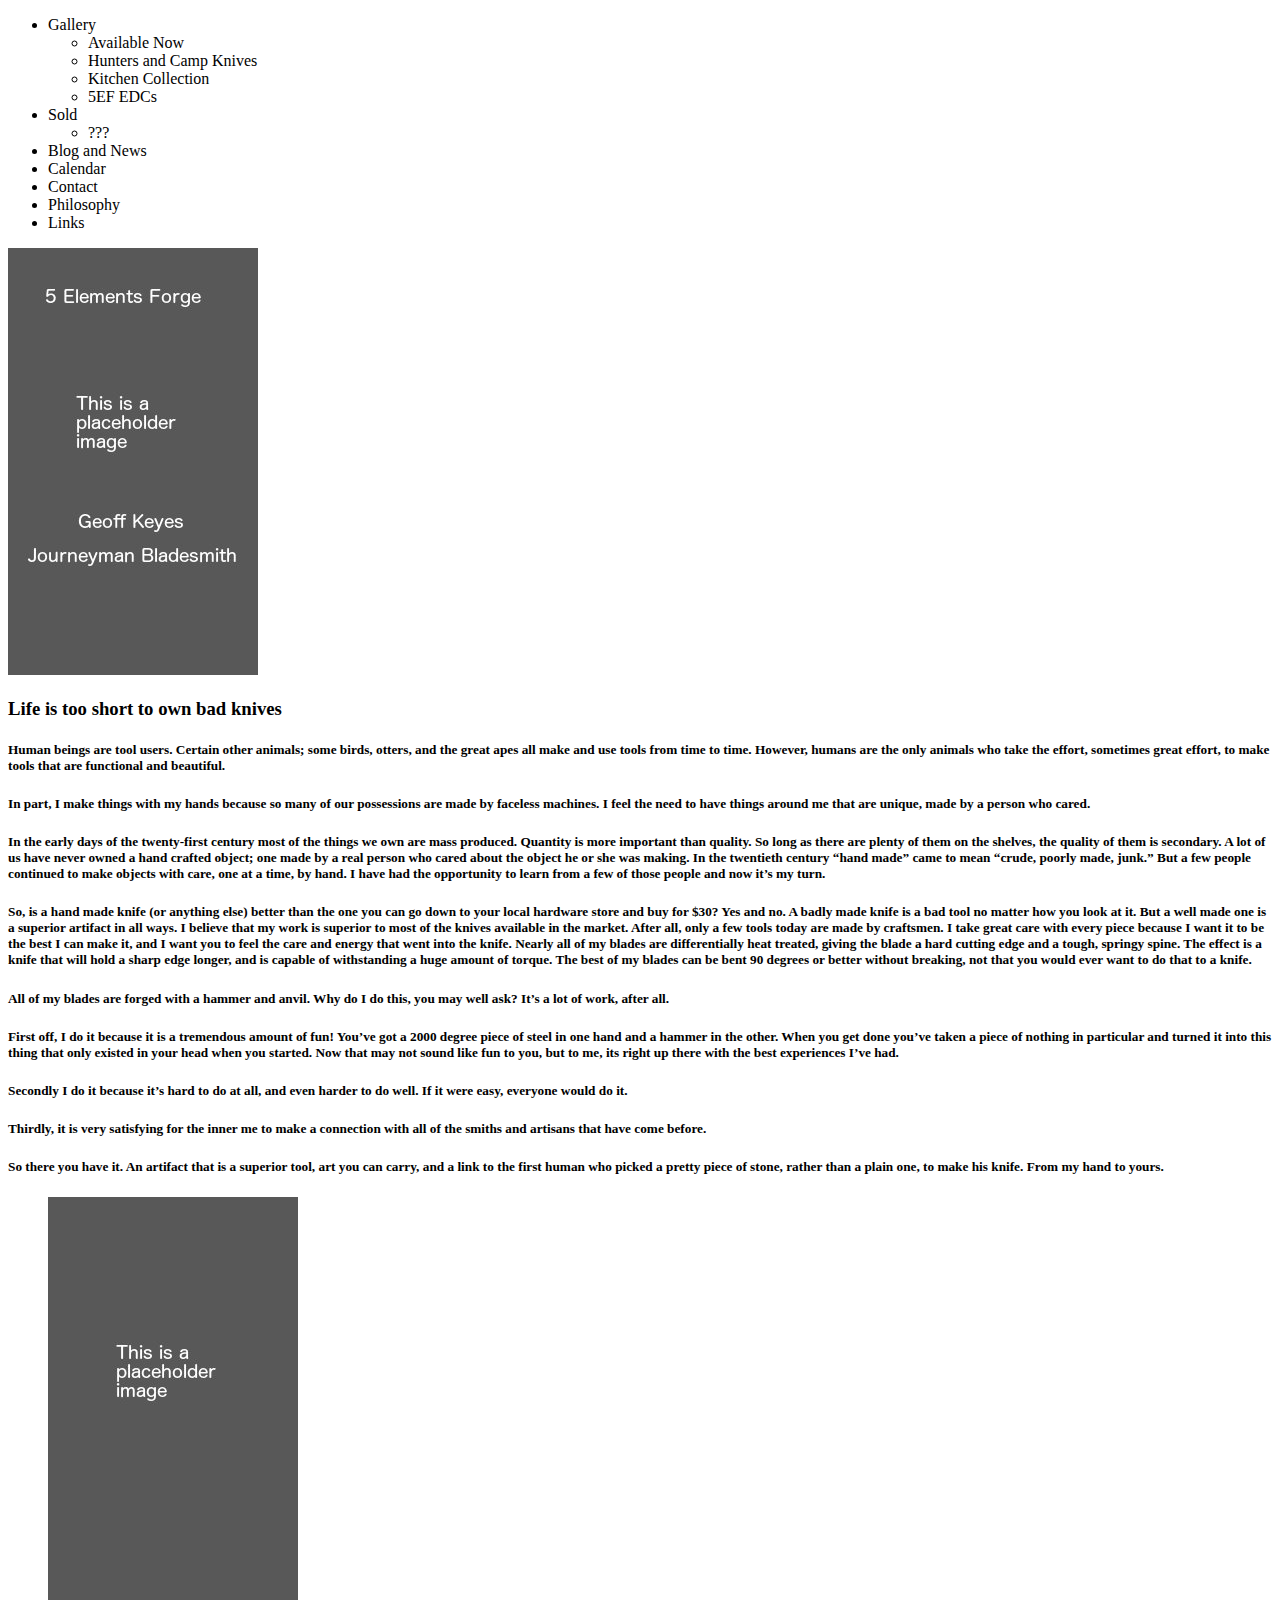
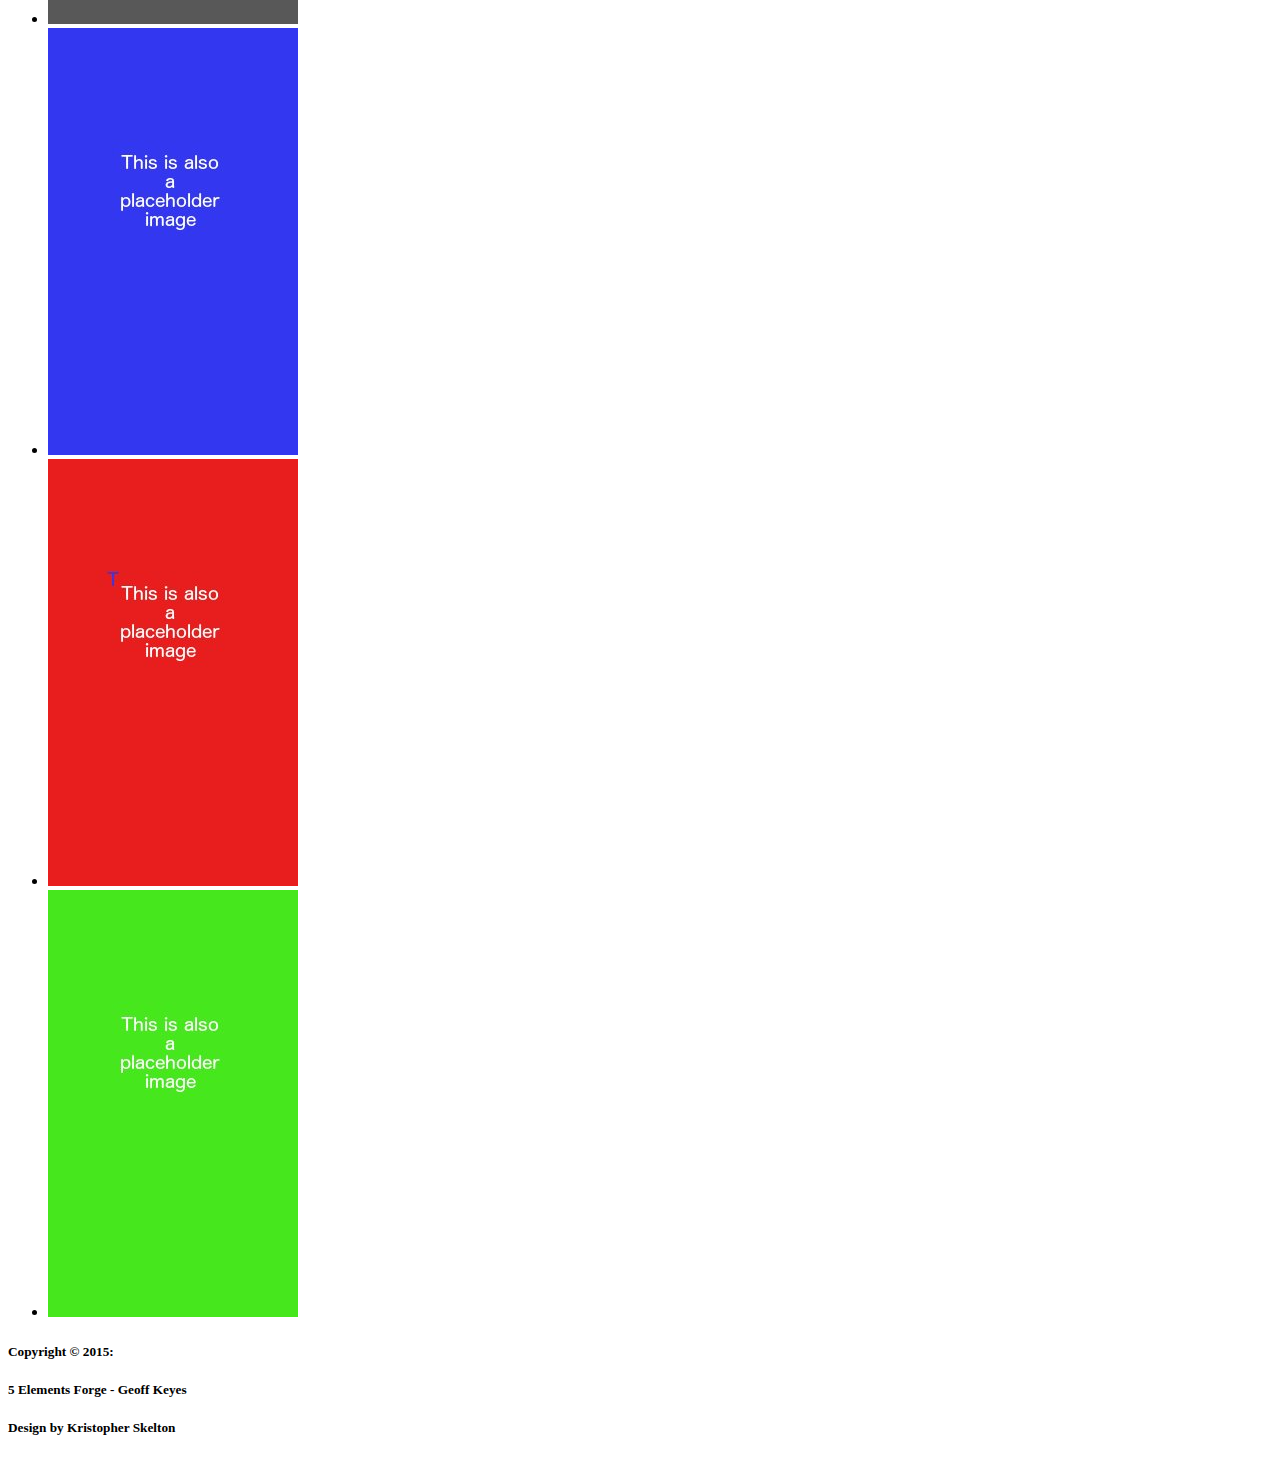
==== index.html @ 5b4de902 "front page works; preparing to remove hambureger menu elements" ====
<!doctype html>
<html class="no-js" lang="">

<head>
  <meta charset="utf-8">
  <meta http-equiv="x-ua-compatible" content="ie=edge">
  <title>5 Elements Forge - Geoff Keyes, JS</title>
  <link rel="" href="">
  <!-- Place favicon.ico in the root directory -->
  <meta name="description" content="5 Elements Forge">
  <meta name="viewport" content="width=device-width, initial-scale=1">
  <link href="css/base.css" type="text/css" rel="stylesheet" />
  <link href="css/skeleton.css" type="text/css" rel="stylesheet" />
  <!-- bxSlider CSS file -->
  <link href="jquery.bxslider/jquery.bxslider.css" rel="stylesheet" />
  <link href="css/module.css" type="text/css" rel="stylesheet" />
  <link href="css/layout.css" type="text/css" rel="stylesheet" />
  <link href="css/zindex.css" type="text/css" rel="stylesheet" />
  <link href='http://fonts.googleapis.com/css?family=IM+Fell+English|Adamina' rel='stylesheet' type='text/css'>
</head>

<body>
  <!-- <div>
    <button class="hamburger">&#9776;</button>
    <button class="cross">&#735;</button>
  </div> -->
  <nav class="menu">
    <ul>
      <li>Gallery</li>
      <ul>
        <li>Available Now</li>
        <li>Hunters and Camp Knives</li>
        <li>Kitchen Collection</li>
        <li>5EF EDCs</li>
      </ul>
      <li>Sold</li>
      <ul>
        <li>???</li>
      </ul>
      <li>Blog and News</li>
      <li>Calendar</li>
      <li>Contact</li>
      <li>Philosophy</li>
      <li>Links</li>
    </ul>
  </nav>
  <main>
    <div class="container">
      <div class="row">
        <img class="offset-by-four columns four columns" src="images/hero_holder.jpg" alt="five elements forge logo image" class="hero" />
        <div class="four columns scrollBox">
          <h3>Life is too short to own bad knives</h3>
          <h5>Human beings are tool users. Certain other animals; some birds, otters, and the great apes all make and use tools from time to time. However, humans are the only animals who take the effort, sometimes great effort, to make tools that are functional and beautiful.</h5>
            <h5> In part, I make things with my hands because so many of our possessions are made by faceless machines. I feel the need to have things around me that are unique, made by a person who cared.</h5>
            <h5>In the early days of the twenty-first century most of the things we own are mass produced. Quantity is more important than quality. So long as there are plenty of them on the shelves, the quality of them is secondary. A lot of us have never
            owned a hand crafted object; one made by a real person who cared about the object he or she was making. In the twentieth century “hand made” came to mean “crude, poorly made, junk.” But a few people continued to make objects with care, one
            at a time, by hand. I have had the opportunity to learn from a few of those people and now it’s my turn.</h5>
            <h5>So, is a hand made knife (or anything else) better than the one you can go down to your local hardware store and buy for $30? Yes and no. A badly made knife is a bad tool no matter how you look at it. But a well made one is a superior artifact
            in all ways. I believe that my work is superior to most of the knives available in the market. After all, only a few tools today are made by craftsmen. I take great care with every piece because I want it to be the best I can make it, and
            I want you to feel the care and energy that went into the knife. Nearly all of my blades are differentially heat treated, giving the blade a hard cutting edge and a tough, springy spine. The effect is a knife that will hold a sharp edge longer,
            and is capable of withstanding a huge amount of torque. The best of my blades can be bent 90 degrees or better without breaking, not that you would ever want to do that to a knife.</h5>
            <h5>All of my blades are forged with a hammer and anvil. Why do I do this, you may well ask? It’s a lot of work, after all.</h5>
            <h5>First off, I do it because it is a tremendous amount of fun! You’ve got a 2000 degree piece of steel in one hand and a hammer in the other. When you get done you’ve taken a piece of nothing in particular and turned it into this thing that
            only existed in your head when you started. Now that may not sound like fun to you, but to me, its right up there with the best experiences I’ve had.</h5>
            <h5>Secondly I do it because it’s hard to do at all, and even harder to do well. If it were easy, everyone would do it.</h5>
            <h5> Thirdly, it is very satisfying for the inner me to make a connection with all of the smiths and artisans that have come before.</h5>
            <h5>So there you have it. An artifact that is a superior tool, art you can carry, and a link to the first human who picked a pretty piece of stone, rather than a plain one, to make his knife. From my hand to yours.</h5>
        </div>
      </div>
    </div>
  </main>
  <ul class="bxslider">
    <li>
      <img src="images/placeholder1.jpg" alt="placeholder 1" />
    </li>
    <li>
      <img src="images/placeholder2.jpg" alt="placeholder 2" />
    </li>
    <li>
      <img src="images/placeholder3.jpg" alt="placeholder 3" />
    </li>
    <li>
      <img src="images/placeholder4.jpg" alt="placeholder 4" />
    </li>
  </ul>
  <footer>
    <h5>Copyright &copy 2015:</h5>
    <h5>5 Elements Forge - Geoff Keyes</h5>
    <h5>Design by Kristopher Skelton</h5>
    <!-- <span class="icon-facebook3"></span>
    <span class="icon-twitter3"></span>
    <span class="icon-wordpress"></span>
    <span class="icon-pinterest"></span> -->
  </footer>
</body>
<!-- jQuery library (served from Google) -->
<script src="https://ajax.googleapis.com/ajax/libs/jquery/2.1.4/jquery.min.js"></script>
<script src="jquery.bxslider/jquery.bxslider.min.js"></script>
<script src="js/scripts.js"></script>

</html>

<!-- 100px spacer -->
<!-- <div class="container">
  <ul class="row container__blank">
    <li class="twelve columns">
    </li>
  </ul>
</div> -->
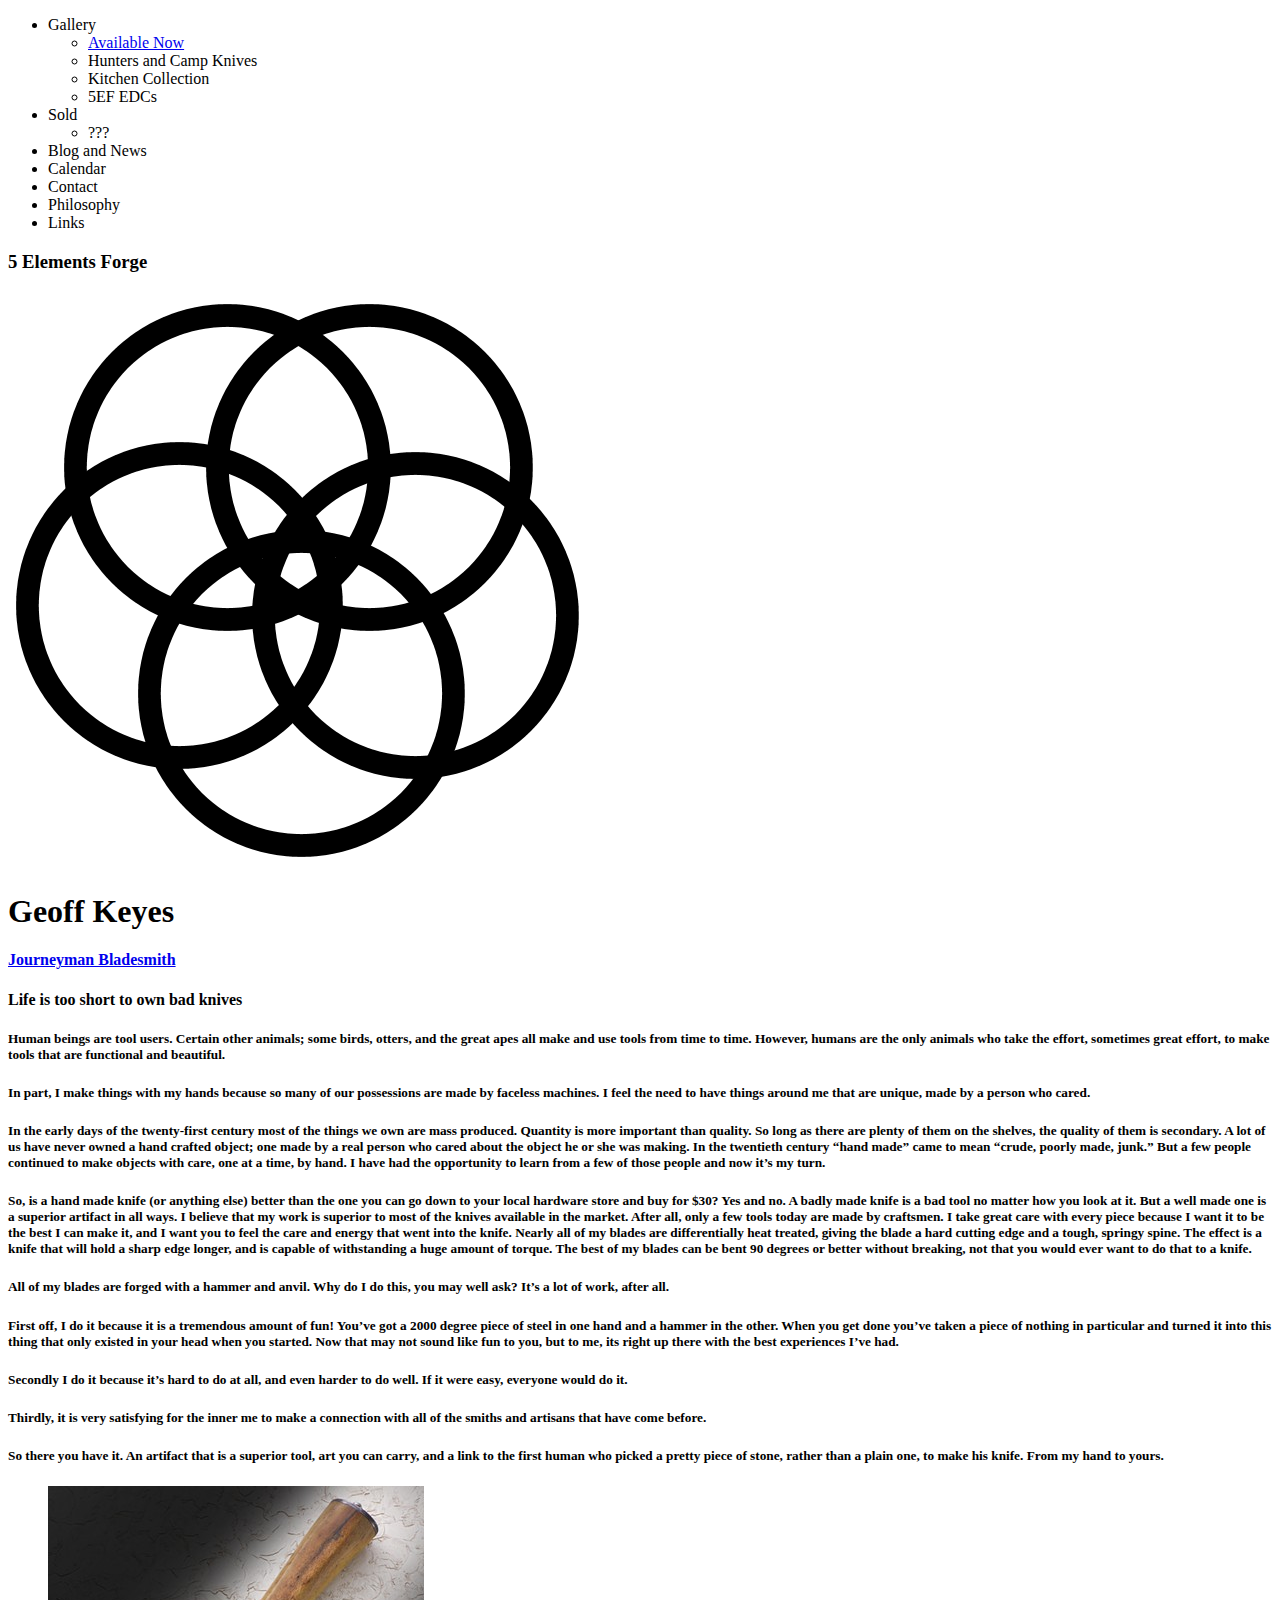
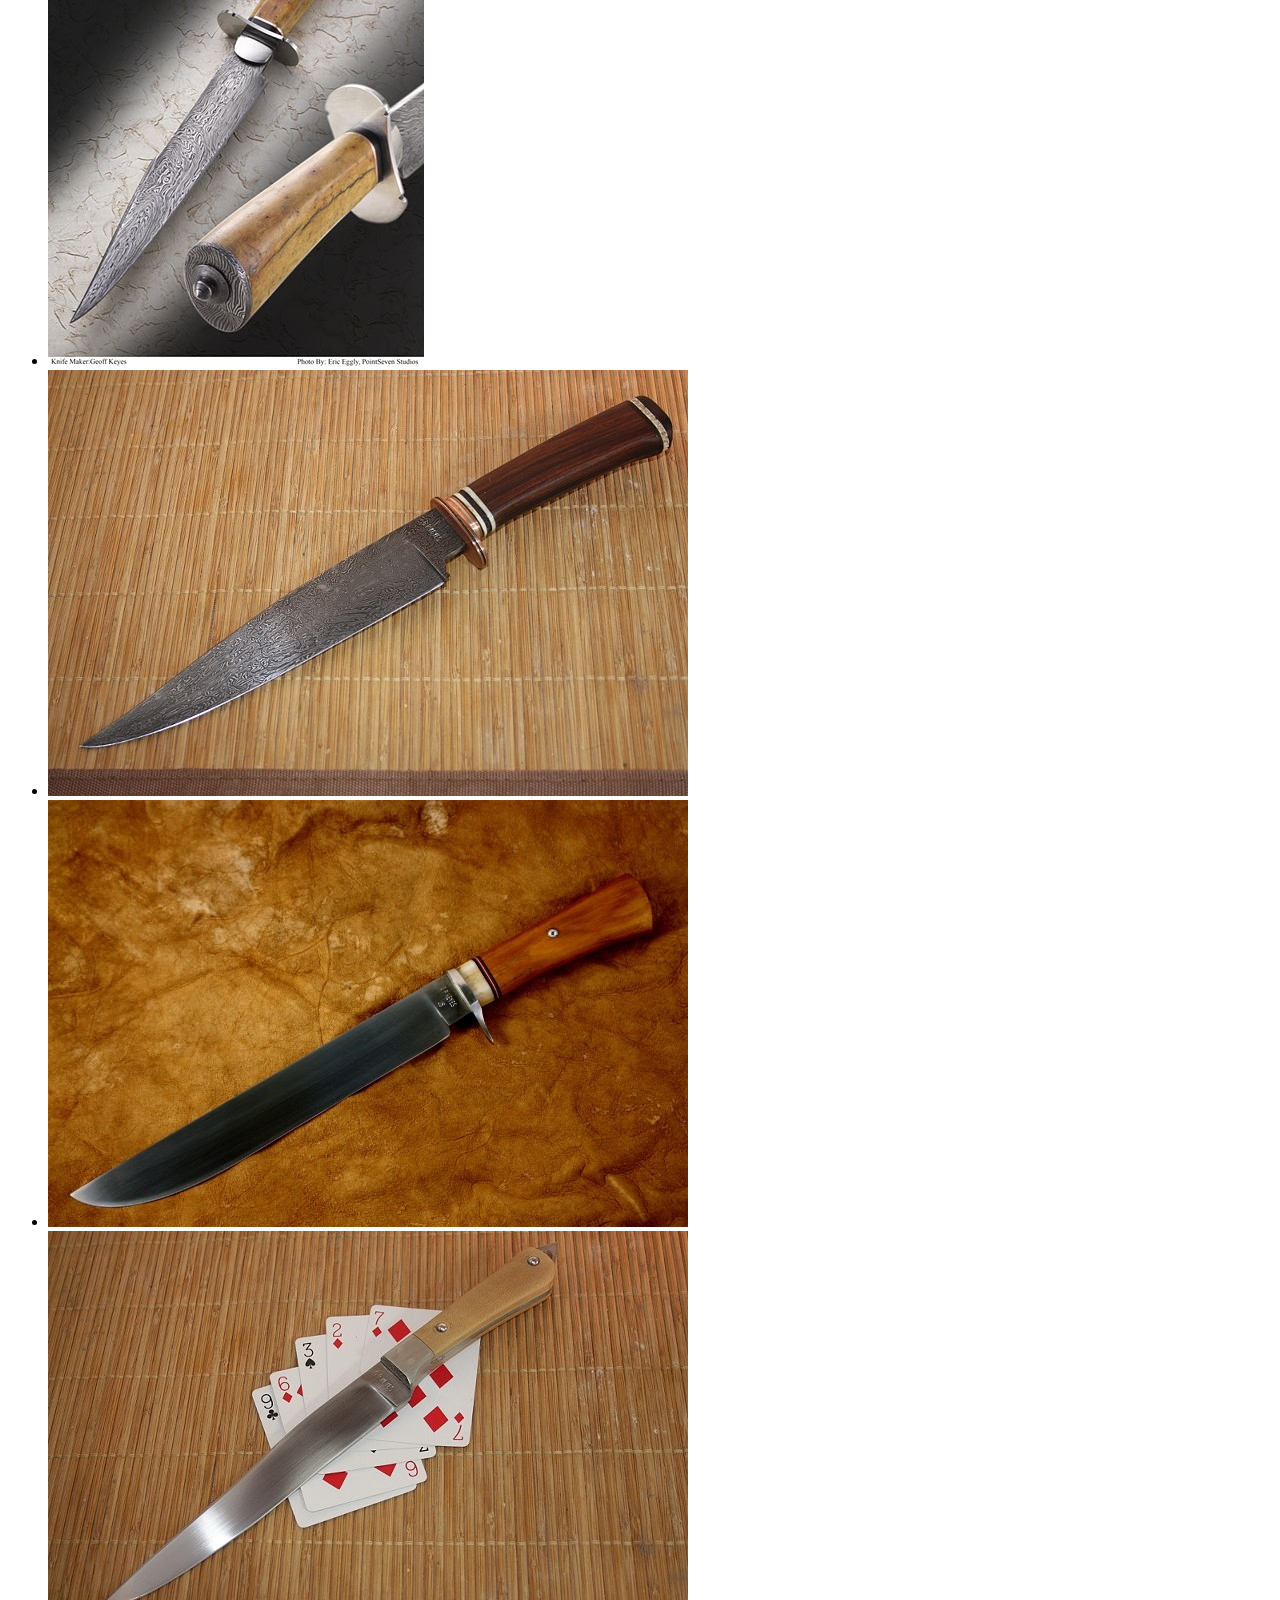
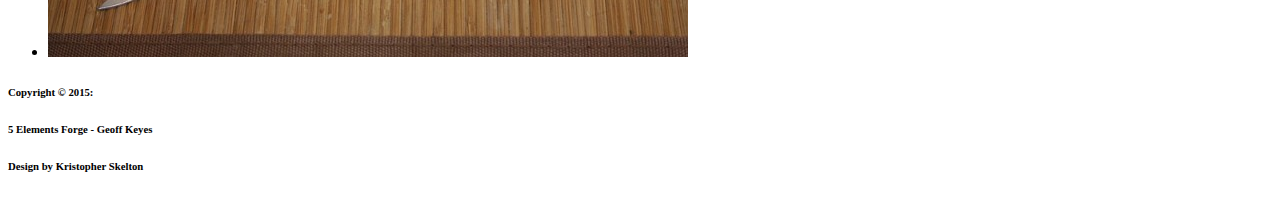
==== commit ec9d86b6: "index page works; available has two examples - need to figure out PayPal API." ====
--- a/index.html
+++ b/index.html
@@ -12,10 +12,11 @@
   <link href="css/base.css" type="text/css" rel="stylesheet" />
   <link href="css/skeleton.css" type="text/css" rel="stylesheet" />
   <!-- bxSlider CSS file -->
-  <link href="jquery.bxslider/jquery.bxslider.css" rel="stylesheet" />
+  <link href="css/jquerybxslider.css" rel="stylesheet" />
   <link href="css/module.css" type="text/css" rel="stylesheet" />
   <link href="css/layout.css" type="text/css" rel="stylesheet" />
   <link href="css/zindex.css" type="text/css" rel="stylesheet" />
+  <link href="css/mediaQueries.css" type="text/css" rel="stylesheet" />
   <link href='http://fonts.googleapis.com/css?family=IM+Fell+English|Adamina' rel='stylesheet' type='text/css'>
 </head>
 
@@ -26,67 +27,75 @@
   </div> -->
   <nav class="menu">
     <ul>
-      <li>Gallery</li>
+      <li class="mobileHide">Gallery</li>
       <ul>
-        <li>Available Now</li>
-        <li>Hunters and Camp Knives</li>
-        <li>Kitchen Collection</li>
-        <li>5EF EDCs</li>
+        <li class="mobileEmphasize"><a href="available.html">Available Now</a></li>
+        <li class="mobileHide">Hunters and Camp Knives</li>
+        <li class="mobileHide">Kitchen Collection</li>
+        <li class="mobileHide">5EF EDCs</li>
       </ul>
-      <li>Sold</li>
+      <li class="mobileHide">Sold</li>
       <ul>
-        <li>???</li>
+        <li class="mobileHide">???</li>
       </ul>
       <li>Blog and News</li>
       <li>Calendar</li>
       <li>Contact</li>
-      <li>Philosophy</li>
-      <li>Links</li>
+      <li class="mobileHide">Philosophy</li>
+      <li class="mobileHide">Links</li>
     </ul>
   </nav>
   <main>
     <div class="container">
       <div class="row">
-        <img class="offset-by-four columns four columns" src="images/hero_holder.jpg" alt="five elements forge logo image" class="hero" />
+        <section class="offset-by-four columns four columns centerPiece">
+          <h3> 5 Elements Forge </h3>
+          <img src="images/Five_rings.png" alt="five elements forge logo image" class="hero" />
+          <h1> Geoff Keyes </h1>
+          <h4><a href="http://www.americanbladesmith.com/index.php?section=pages&id=172">Journeyman Bladesmith</a></h4>
+        </section>
         <div class="four columns scrollBox">
-          <h3>Life is too short to own bad knives</h3>
-          <h5>Human beings are tool users. Certain other animals; some birds, otters, and the great apes all make and use tools from time to time. However, humans are the only animals who take the effort, sometimes great effort, to make tools that are functional and beautiful.</h5>
-            <h5> In part, I make things with my hands because so many of our possessions are made by faceless machines. I feel the need to have things around me that are unique, made by a person who cared.</h5>
-            <h5>In the early days of the twenty-first century most of the things we own are mass produced. Quantity is more important than quality. So long as there are plenty of them on the shelves, the quality of them is secondary. A lot of us have never
+          <h4>Life is too short to own bad knives</h4>
+          <h5>Human beings are tool users. Certain other animals; some birds, otters, and the great apes all make and use tools from time to time. However, humans are the only animals who take the effort, sometimes great effort, to make tools that are functional
+            and beautiful.</h5>
+          <h5> In part, I make things with my hands because so many of our possessions are made by faceless machines. I feel the need to have things around me that are unique, made by a person who cared.</h5>
+          <h5>In the early days of the twenty-first century most of the things we own are mass produced. Quantity is more important than quality. So long as there are plenty of them on the shelves, the quality of them is secondary. A lot of us have never
             owned a hand crafted object; one made by a real person who cared about the object he or she was making. In the twentieth century “hand made” came to mean “crude, poorly made, junk.” But a few people continued to make objects with care, one
             at a time, by hand. I have had the opportunity to learn from a few of those people and now it’s my turn.</h5>
-            <h5>So, is a hand made knife (or anything else) better than the one you can go down to your local hardware store and buy for $30? Yes and no. A badly made knife is a bad tool no matter how you look at it. But a well made one is a superior artifact
+          <h5>So, is a hand made knife (or anything else) better than the one you can go down to your local hardware store and buy for $30? Yes and no. A badly made knife is a bad tool no matter how you look at it. But a well made one is a superior artifact
             in all ways. I believe that my work is superior to most of the knives available in the market. After all, only a few tools today are made by craftsmen. I take great care with every piece because I want it to be the best I can make it, and
             I want you to feel the care and energy that went into the knife. Nearly all of my blades are differentially heat treated, giving the blade a hard cutting edge and a tough, springy spine. The effect is a knife that will hold a sharp edge longer,
             and is capable of withstanding a huge amount of torque. The best of my blades can be bent 90 degrees or better without breaking, not that you would ever want to do that to a knife.</h5>
-            <h5>All of my blades are forged with a hammer and anvil. Why do I do this, you may well ask? It’s a lot of work, after all.</h5>
-            <h5>First off, I do it because it is a tremendous amount of fun! You’ve got a 2000 degree piece of steel in one hand and a hammer in the other. When you get done you’ve taken a piece of nothing in particular and turned it into this thing that
-            only existed in your head when you started. Now that may not sound like fun to you, but to me, its right up there with the best experiences I’ve had.</h5>
-            <h5>Secondly I do it because it’s hard to do at all, and even harder to do well. If it were easy, everyone would do it.</h5>
-            <h5> Thirdly, it is very satisfying for the inner me to make a connection with all of the smiths and artisans that have come before.</h5>
-            <h5>So there you have it. An artifact that is a superior tool, art you can carry, and a link to the first human who picked a pretty piece of stone, rather than a plain one, to make his knife. From my hand to yours.</h5>
+          <h5>All of my blades are forged with a hammer and anvil. Why do I do this, you may well ask? It’s a lot of work, after all.</h5>
+          <h5>First off, I do it because it is a tremendous amount of fun! You’ve got a 2000 degree piece of steel in one hand and a hammer in the other. When you get done you’ve taken a piece of nothing in particular and turned it into this thing that only
+            existed in your head when you started. Now that may not sound like fun to you, but to me, its right up there with the best experiences I’ve had.</h5>
+          <h5>Secondly I do it because it’s hard to do at all, and even harder to do well. If it were easy, everyone would do it.</h5>
+          <h5> Thirdly, it is very satisfying for the inner me to make a connection with all of the smiths and artisans that have come before.</h5>
+          <h5>So there you have it. An artifact that is a superior tool, art you can carry, and a link to the first human who picked a pretty piece of stone, rather than a plain one, to make his knife. From my hand to yours.</h5>
         </div>
       </div>
     </div>
   </main>
-  <ul class="bxslider">
-    <li>
-      <img src="images/placeholder1.jpg" alt="placeholder 1" />
-    </li>
-    <li>
-      <img src="images/placeholder2.jpg" alt="placeholder 2" />
-    </li>
-    <li>
-      <img src="images/placeholder3.jpg" alt="placeholder 3" />
-    </li>
-    <li>
-      <img src="images/placeholder4.jpg" alt="placeholder 4" />
-    </li>
-  </ul>
+  <section>
+    <ul class="bxslider">
+      <li>
+        <img src="images/products/811TbDiZPRMgrUtd.jpg" alt="placeholder 1"/>
+      </li>
+      <li>
+        <img src="images/products/atwwzti41Y5sUelG.jpg" alt="placeholder 2" />
+      </li>
+      <li>
+        <img src="images/products/iAk9yfMpl0YLTU52.jpg" alt="placeholder 3" />
+      </li>
+      <li>
+        <img src="images/products/Mx80K2oTX92sYgTn.jpg" alt="placeholder 4" />
+      </li>
+    </ul>
+  </section>
   <footer>
-    <h5>Copyright &copy 2015:</h5>
-    <h5>5 Elements Forge - Geoff Keyes</h5>
-    <h5>Design by Kristopher Skelton</h5>
+    <h6>Copyright &copy 2015:</h6>
+    <h6>5 Elements Forge - Geoff Keyes</h6>
+    <h6>Design by Kristopher Skelton</h6>
     <!-- <span class="icon-facebook3"></span>
     <span class="icon-twitter3"></span>
     <span class="icon-wordpress"></span>
@@ -95,7 +104,7 @@
 </body>
 <!-- jQuery library (served from Google) -->
 <script src="https://ajax.googleapis.com/ajax/libs/jquery/2.1.4/jquery.min.js"></script>
-<script src="jquery.bxslider/jquery.bxslider.min.js"></script>
+<script src="js/jquerybxslidermin.js"></script>
 <script src="js/scripts.js"></script>
 
 </html>
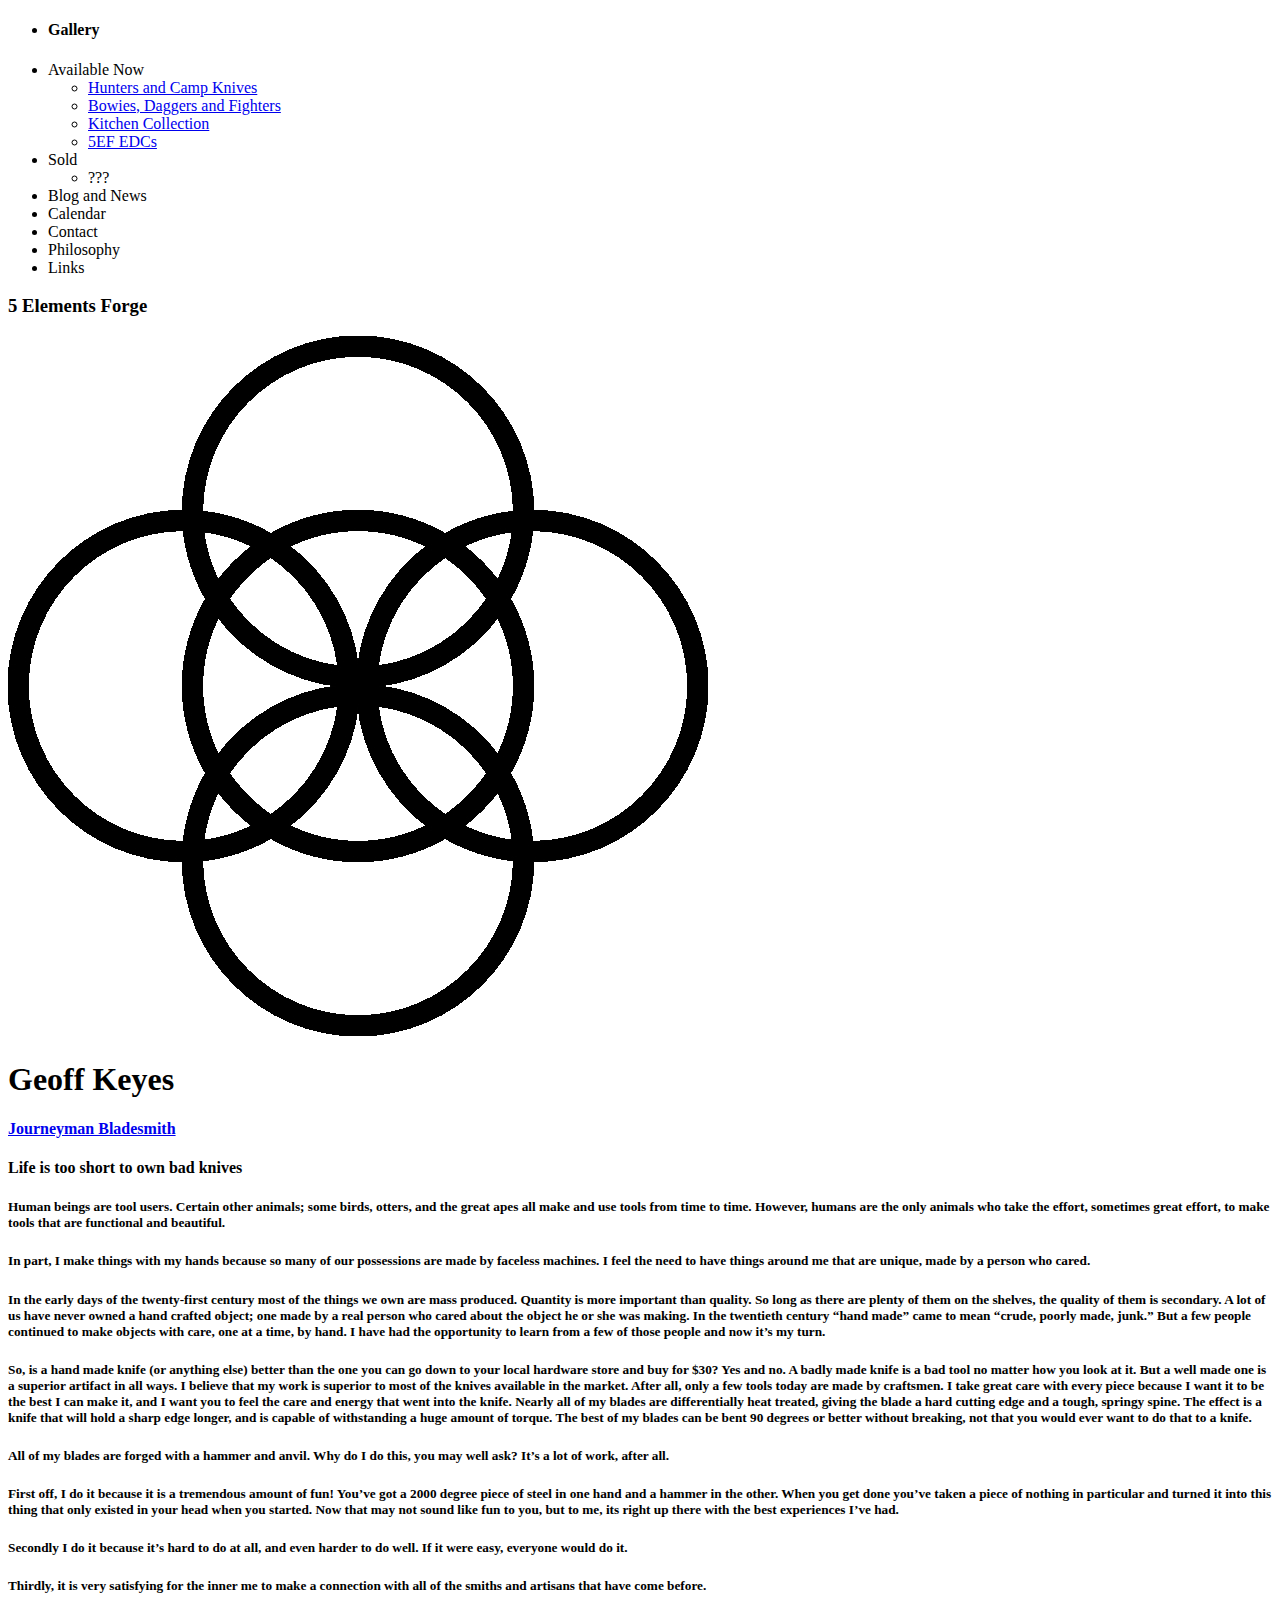
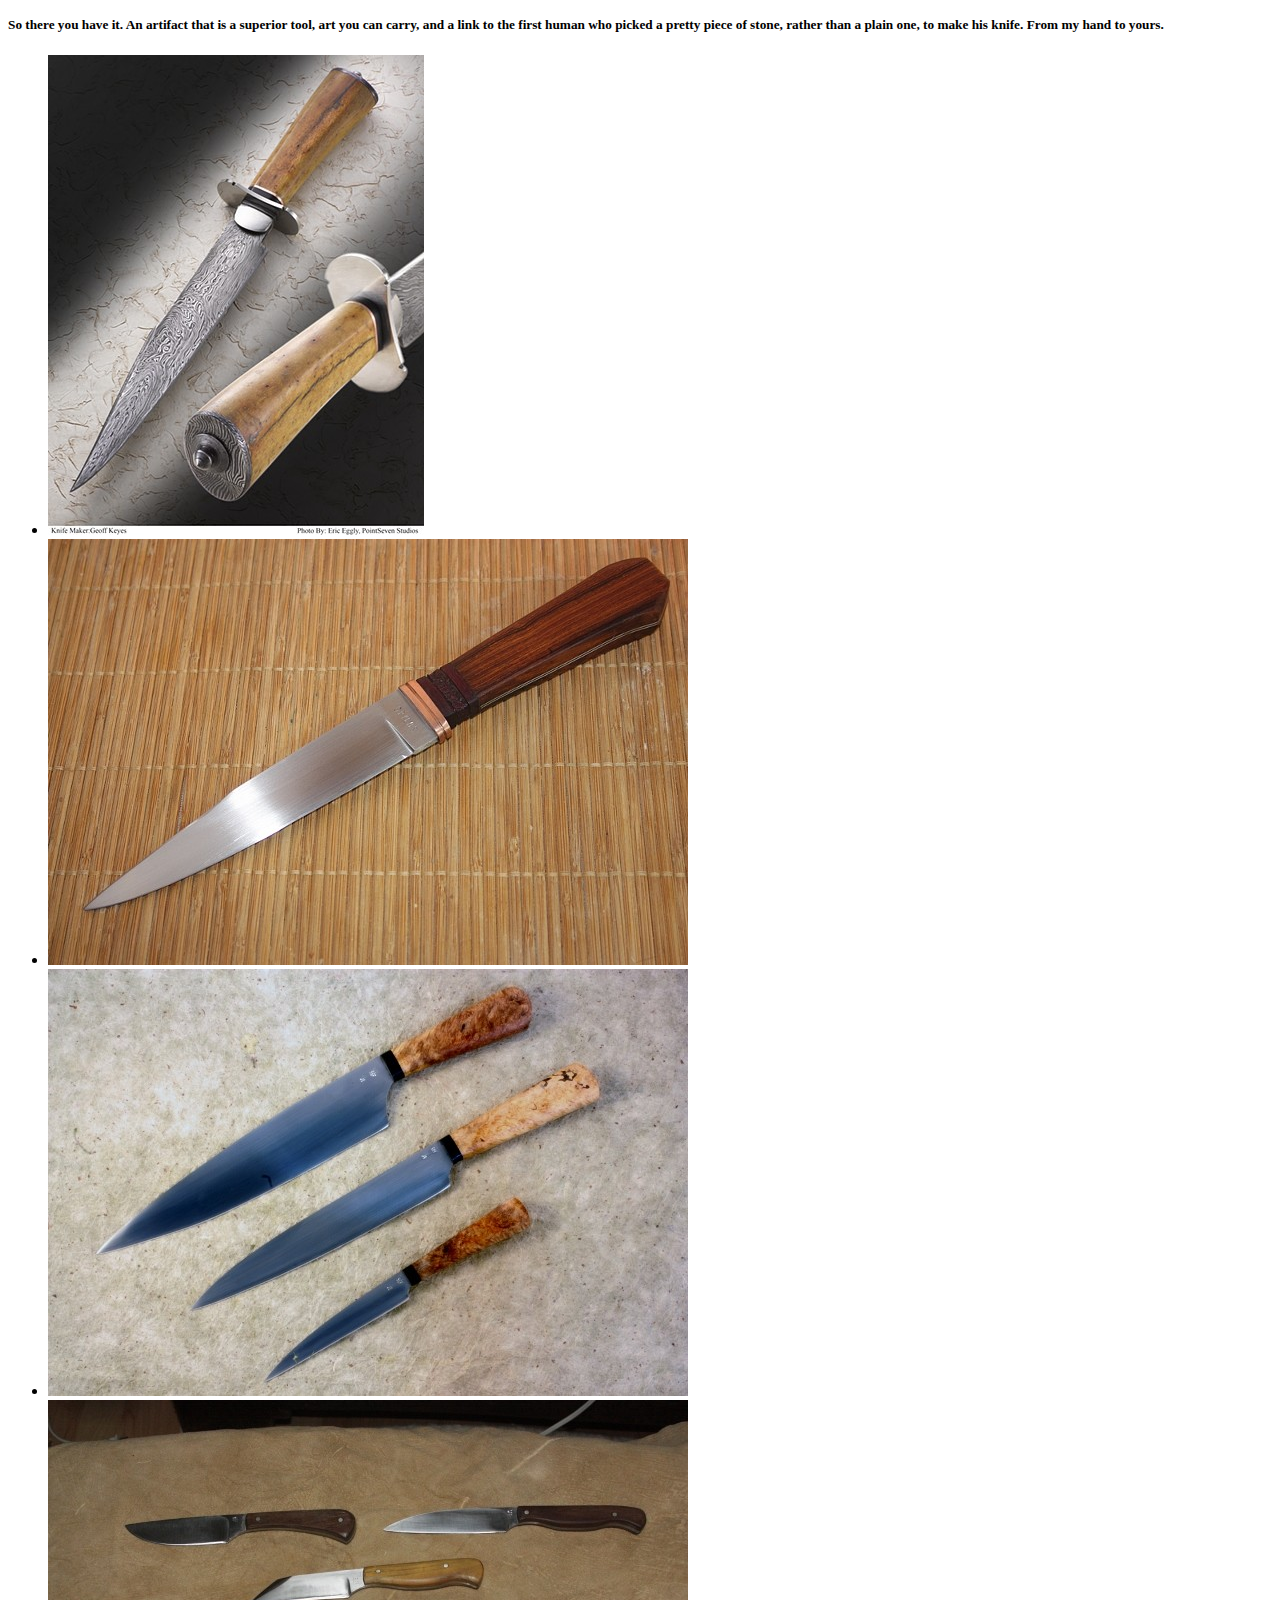
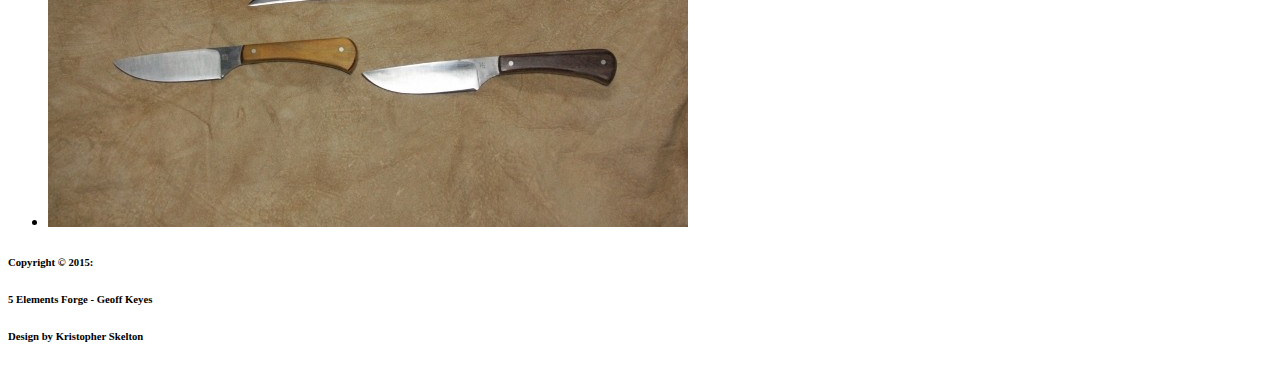
==== commit bf069f98: "reworked menu; set bxSlider to adaptive height to accommodate longer text blocks." ====
--- a/index.html
+++ b/index.html
@@ -4,7 +4,7 @@
 <head>
   <meta charset="utf-8">
   <meta http-equiv="x-ua-compatible" content="ie=edge">
-  <title>5 Elements Forge - Geoff Keyes, JS</title>
+  <title>5 Elements Forge - Hunters and Camp Knives</title>
   <link rel="" href="">
   <!-- Place favicon.ico in the root directory -->
   <meta name="description" content="5 Elements Forge">
@@ -27,12 +27,13 @@
   </div> -->
   <nav class="menu">
     <ul>
-      <li class="mobileHide">Gallery</li>
+      <li class="mobileHide"><h4>Gallery</h4></li>
+      <li class="mobilehide">Available Now</li>
       <ul>
-        <li class="mobileEmphasize"><a href="available.html">Available Now</a></li>
-        <li class="mobileHide">Hunters and Camp Knives</li>
-        <li class="mobileHide">Kitchen Collection</li>
-        <li class="mobileHide">5EF EDCs</li>
+        <li><a href="huntNCamp.html">Hunters and Camp Knives</a></li>
+        <li><a href="bowie-dagger-fighter.html">Bowies, Daggers and Fighters</a></li>
+        <li><a href="kitchen.html">Kitchen Collection</a></li>
+        <li><a href="edc.html">5EF EDCs</a></li>
       </ul>
       <li class="mobileHide">Sold</li>
       <ul>
@@ -50,7 +51,7 @@
       <div class="row">
         <section class="offset-by-four columns four columns centerPiece">
           <h3> 5 Elements Forge </h3>
-          <img src="images/Five_rings.png" alt="five elements forge logo image" class="hero" />
+          <img src="images/rings-transparent.gif" alt="five elements forge logo image" class="hero" />
           <h1> Geoff Keyes </h1>
           <h4><a href="http://www.americanbladesmith.com/index.php?section=pages&id=172">Journeyman Bladesmith</a></h4>
         </section>
@@ -82,13 +83,13 @@
         <img src="images/products/811TbDiZPRMgrUtd.jpg" alt="placeholder 1"/>
       </li>
       <li>
-        <img src="images/products/atwwzti41Y5sUelG.jpg" alt="placeholder 2" />
+        <img src="images/products/coffin_handle_gents_bowie.jpg" alt="placeholder 2" />
       </li>
       <li>
-        <img src="images/products/iAk9yfMpl0YLTU52.jpg" alt="placeholder 3" />
+        <img src="images/products/kitchen_set.jpg" alt="placeholder 3" />
       </li>
       <li>
-        <img src="images/products/Mx80K2oTX92sYgTn.jpg" alt="placeholder 4" />
+        <img src="images/products/edc_group.jpg" alt="placeholder 4" />
       </li>
     </ul>
   </section>
